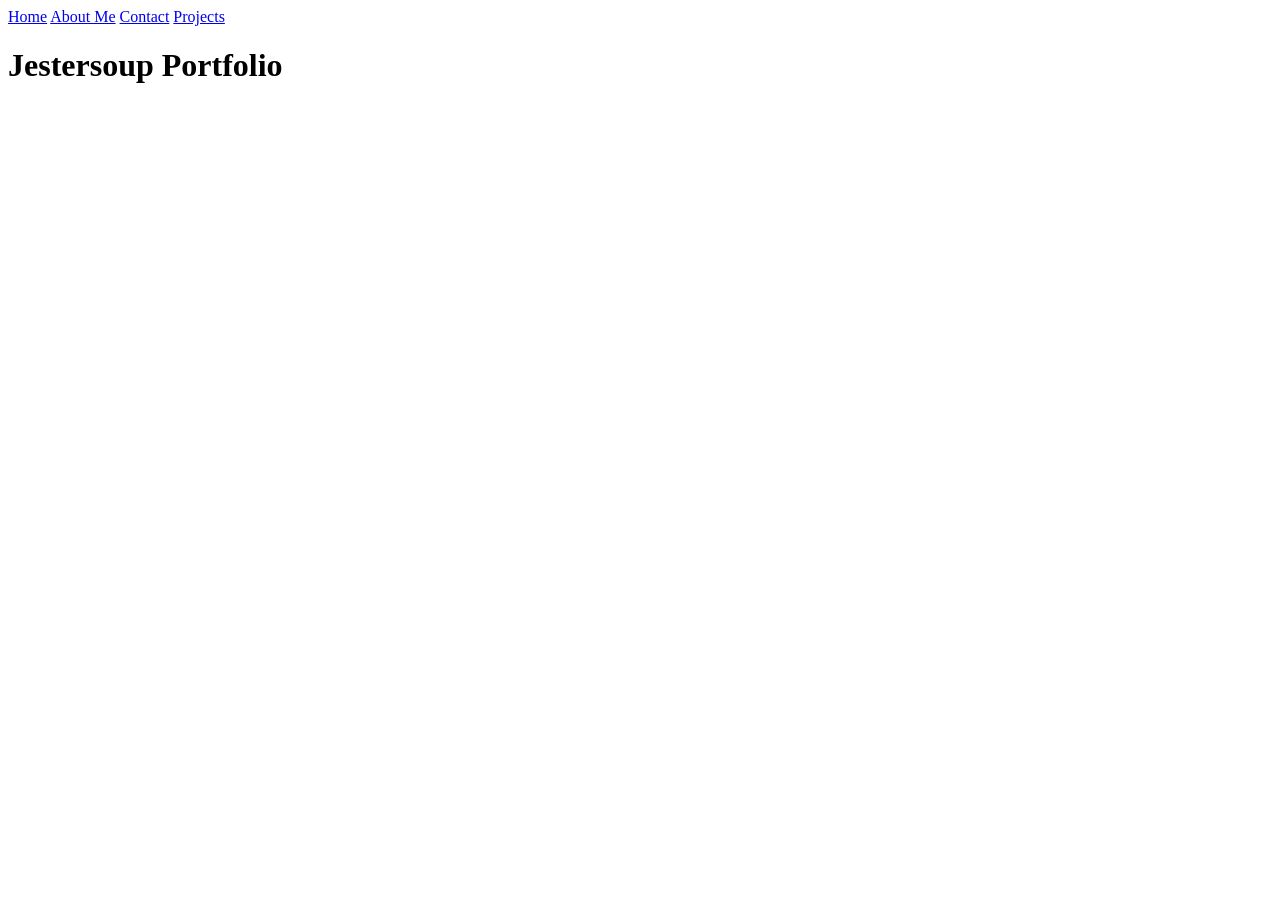
==== index.html @ 6f8f2a6e "Create index.html" ====
<!DOCTYPE html>
<html>
    <head>
        <link rel="stylesheet" type="text/css" href="style.css">

        <title>Jestersoup Portfolio Homepage</title>
    </head>

    <body style="background-image: url("https://upload.wikimedia.org/wikipedia/commons/thumb/0/08/Corl0207_%2828225976491%29.jpg/1280px-Corl0207_%2828225976491%29.jpg");>
            <div class="navbar">
            <a href="index.html">Home</a>
            <a href="about.html">About Me</a>
            <a href="contact.html">Contact</a>
            <a href="projects.html">Projects</a>
            </div>

         <h1>Jestersoup Portfolio</h1>

            <p>
            
            </p>
            

            
    </body>
</html
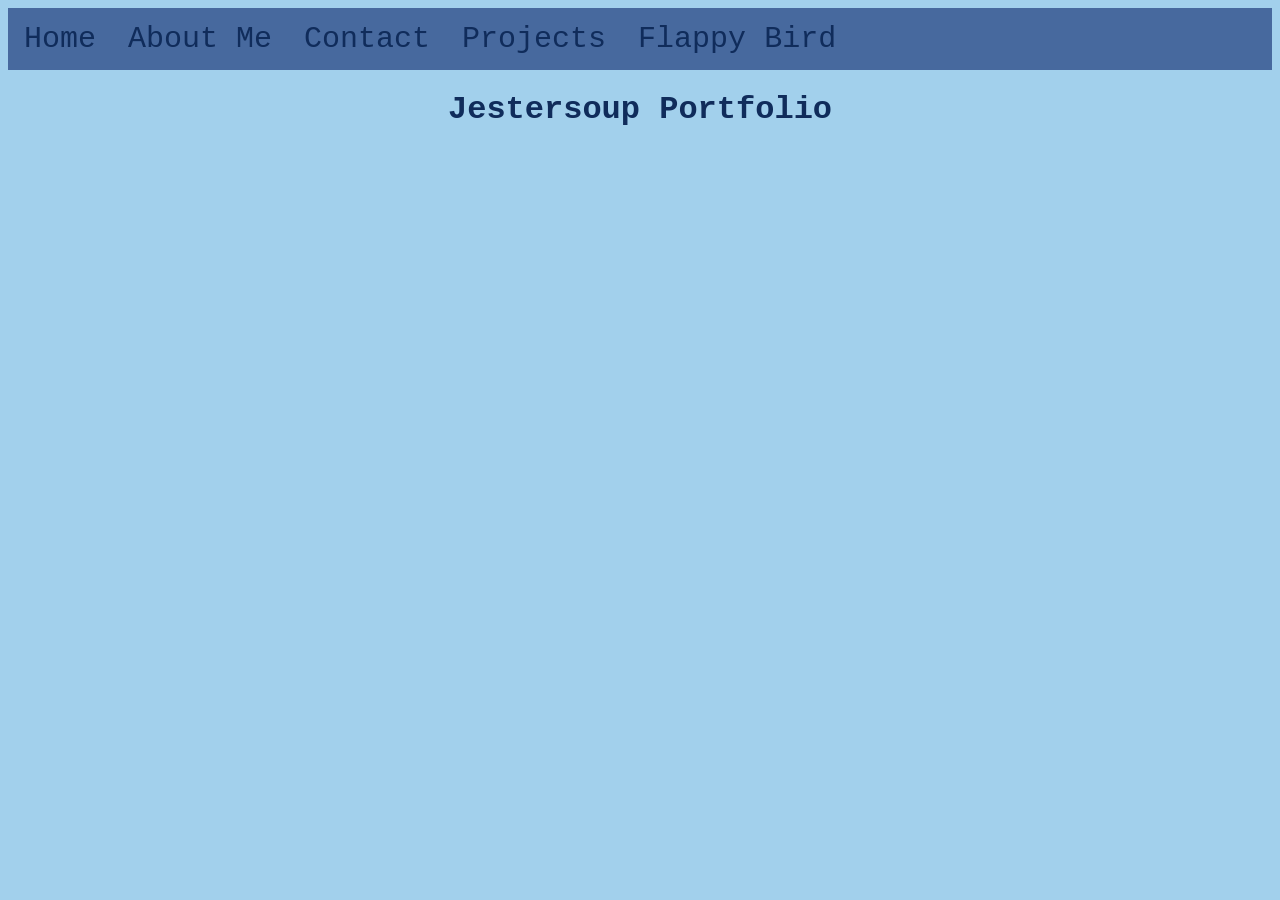
==== commit 1b7cd804: "Add Flappy Bird link to navigation" ====
--- a/index.html
+++ b/index.html
@@ -12,6 +12,7 @@
             <a href="about.html">About Me</a>
             <a href="contact.html">Contact</a>
             <a href="projects.html">Projects</a>
+            <a href="flappybirdhp.html">Flappy Bird</a>
             </div>
 
          <h1>Jestersoup Portfolio</h1>
--- a/style.css
+++ b/style.css
@@ -0,0 +1,41 @@
+body{
+background:#a2d0ec;
+
+}
+
+.navbar {
+  overflow: hidden;
+  background-color: #47699e;
+  font-family: "Goudy Old Style", Garamond, "Big Caslon", "Times New Roman", serif;
+}
+
+.navbar a {
+  float: left;
+  font-size: 30px;
+  color: #102c5b;
+  text-align: center;
+  padding: 14px 16px;
+  text-decoration: none;
+  font-family: "Lucida Console", "Courier New", monospace;
+}
+
+.navbar a:hover, .dropdown:hover .dropbtn {                                                                     
+  background-color: #cfd8e8;
+}
+
+h1 {
+color: #102c5b;
+text-align: center;
+font-family: "Lucida Console", "Courier New", monospace;
+} 
+
+p {
+padding: left;
+color: #102c5b;
+font-size: 110%;
+font-family: "Monospace", "Courier New", monospace;
+} 
+
+h2 {
+color: #102c5b;
+}
